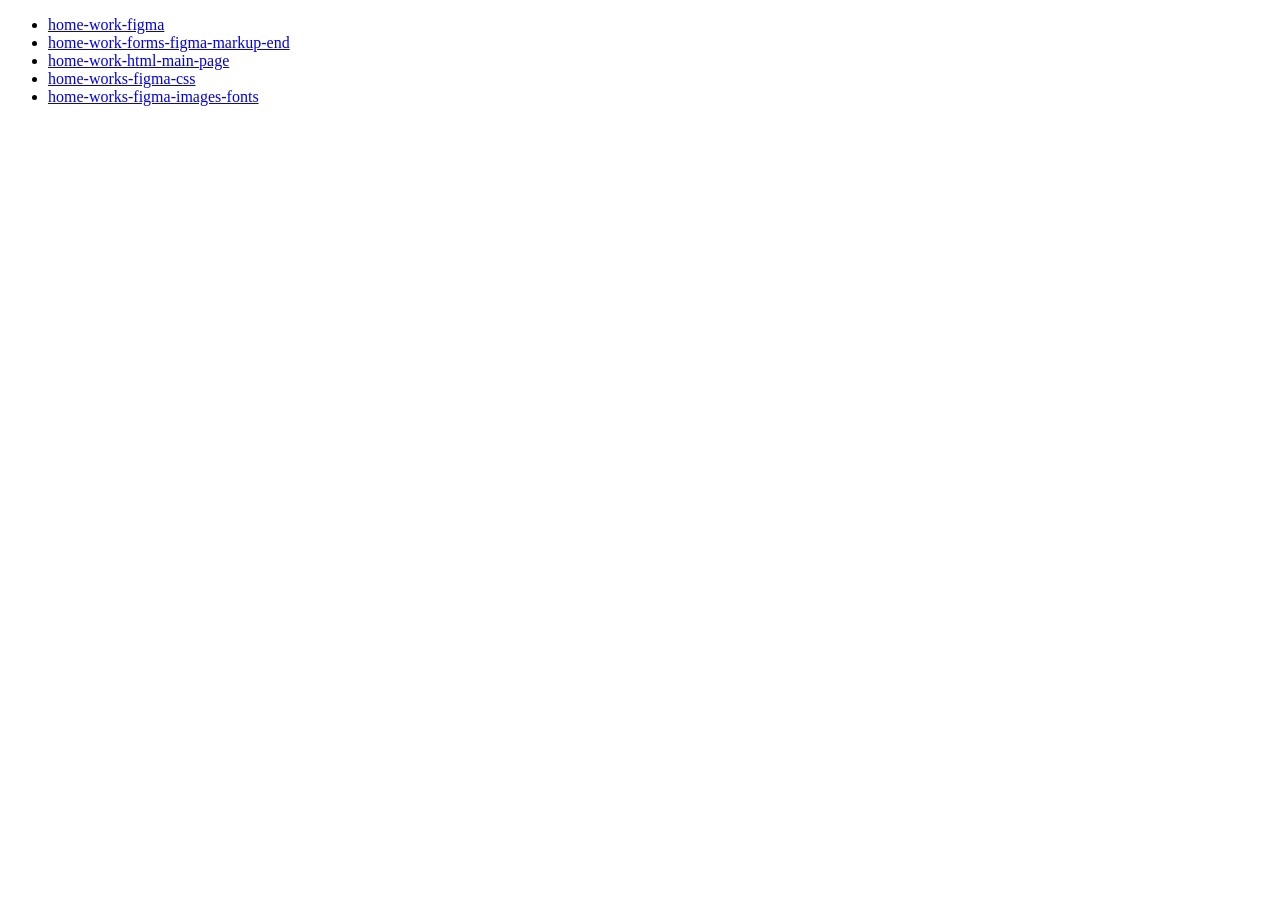
==== frontend-start/index.html @ 25e66559 "Add frontend-start and fullstack-js folders" ====
<!doctype html>
<html lang="en">
  <head>
    <meta charset="UTF-8" />
    <meta name="viewport" content="width=device-width, initial-scale=1.0" />
    <title>Frontend Start</title>
  </head>
  <body>
    <ul>
      <li><a href="./home-work-figma/">home-work-figma</a></li>
      <li>
        <a href="./home-work-forms-figma-markup-end/"
          >home-work-forms-figma-markup-end</a
        >
      </li>
      <li>
        <a href="./home-work-html-main-page/">home-work-html-main-page</a>
      </li>
      <li><a href="./home-works-figma-css/">home-works-figma-css</a></li>
      <li>
        <a href="./home-works-figma-images-fonts/"
          >home-works-figma-images-fonts</a
        >
      </li>
    </ul>
  </body>
</html>
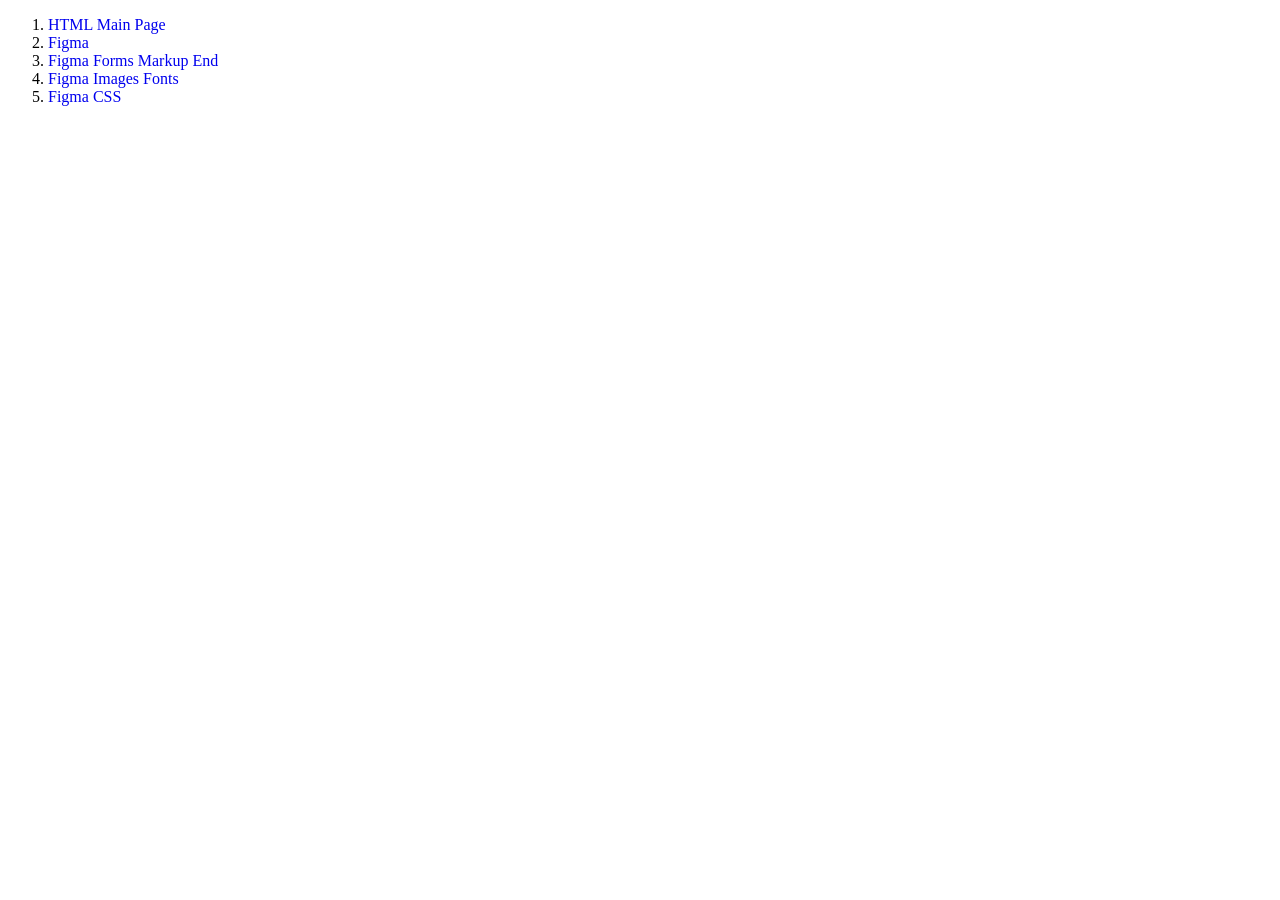
==== commit c3be8c39: "Update Portfolio Site Remove Border Lines, Arrange Projects" ====
--- a/frontend-start/index.html
+++ b/frontend-start/index.html
@@ -3,25 +3,28 @@
   <head>
     <meta charset="UTF-8" />
     <meta name="viewport" content="width=device-width, initial-scale=1.0" />
+    <link rel="stylesheet" href="/styles/main.css" />
     <title>Frontend Start</title>
   </head>
   <body>
-    <ul>
-      <li><a href="./home-work-figma/">home-work-figma</a></li>
+    <ol>
       <li>
-        <a href="./home-work-forms-figma-markup-end/"
-          >home-work-forms-figma-markup-end</a
+        <a class="item" href="./home-work-html-main-page/">HTML Main Page</a>
+      </li>
+      <li><a class="item" href="./home-work-figma/">Figma</a></li>
+      <li>
+        <a class="item" href="./home-work-forms-figma-markup-end/"
+          >Figma Forms Markup End</a
         >
       </li>
       <li>
-        <a href="./home-work-html-main-page/">home-work-html-main-page</a>
-      </li>
-      <li><a href="./home-works-figma-css/">home-works-figma-css</a></li>
-      <li>
-        <a href="./home-works-figma-images-fonts/"
-          >home-works-figma-images-fonts</a
+        <a class="item" href="./home-works-figma-images-fonts/"
+          >Figma Images Fonts</a
         >
       </li>
-    </ul>
+      <li>
+        <a class="item" href="./home-works-figma-css/">Figma CSS</a>
+      </li>
+    </ol>
   </body>
 </html>
--- a/styles/main.css
+++ b/styles/main.css
@@ -0,0 +1,3 @@
+.item {
+  text-decoration: none;
+}
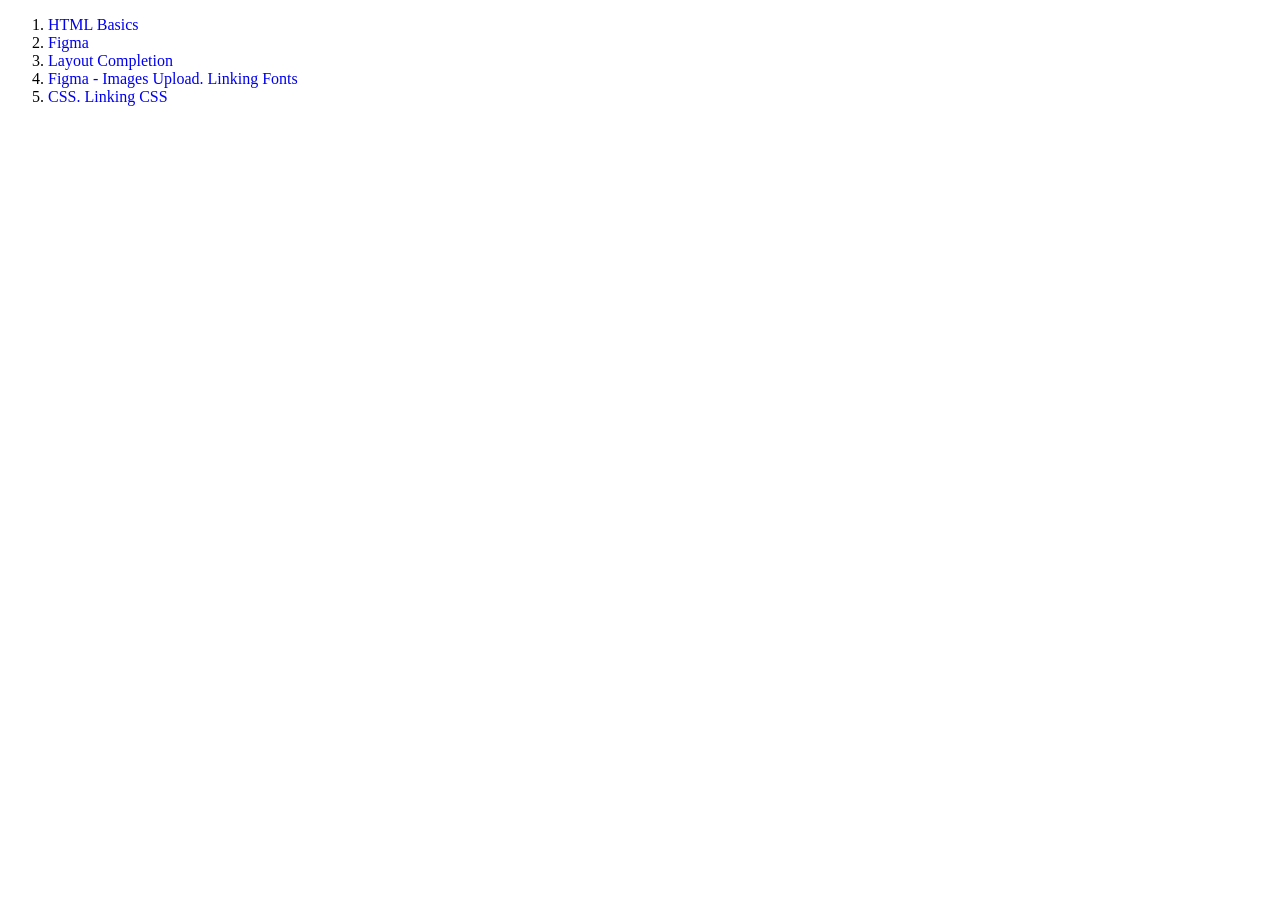
==== commit c4c50e96: "Edit names Frontend Start" ====
--- a/frontend-start/index.html
+++ b/frontend-start/index.html
@@ -9,21 +9,21 @@
   <body>
     <ol>
       <li>
-        <a class="item" href="./home-work-html-main-page/">HTML Main Page</a>
+        <a class="item" href="./home-work-html-main-page/">HTML Basics</a>
       </li>
       <li><a class="item" href="./home-work-figma/">Figma</a></li>
       <li>
         <a class="item" href="./home-work-forms-figma-markup-end/"
-          >Figma Forms Markup End</a
+          >Layout Completion</a
         >
       </li>
       <li>
         <a class="item" href="./home-works-figma-images-fonts/"
-          >Figma Images Fonts</a
+          >Figma - Images Upload. Linking Fonts</a
         >
       </li>
       <li>
-        <a class="item" href="./home-works-figma-css/">Figma CSS</a>
+        <a class="item" href="./home-works-figma-css/">CSS. Linking CSS</a>
       </li>
     </ol>
   </body>
